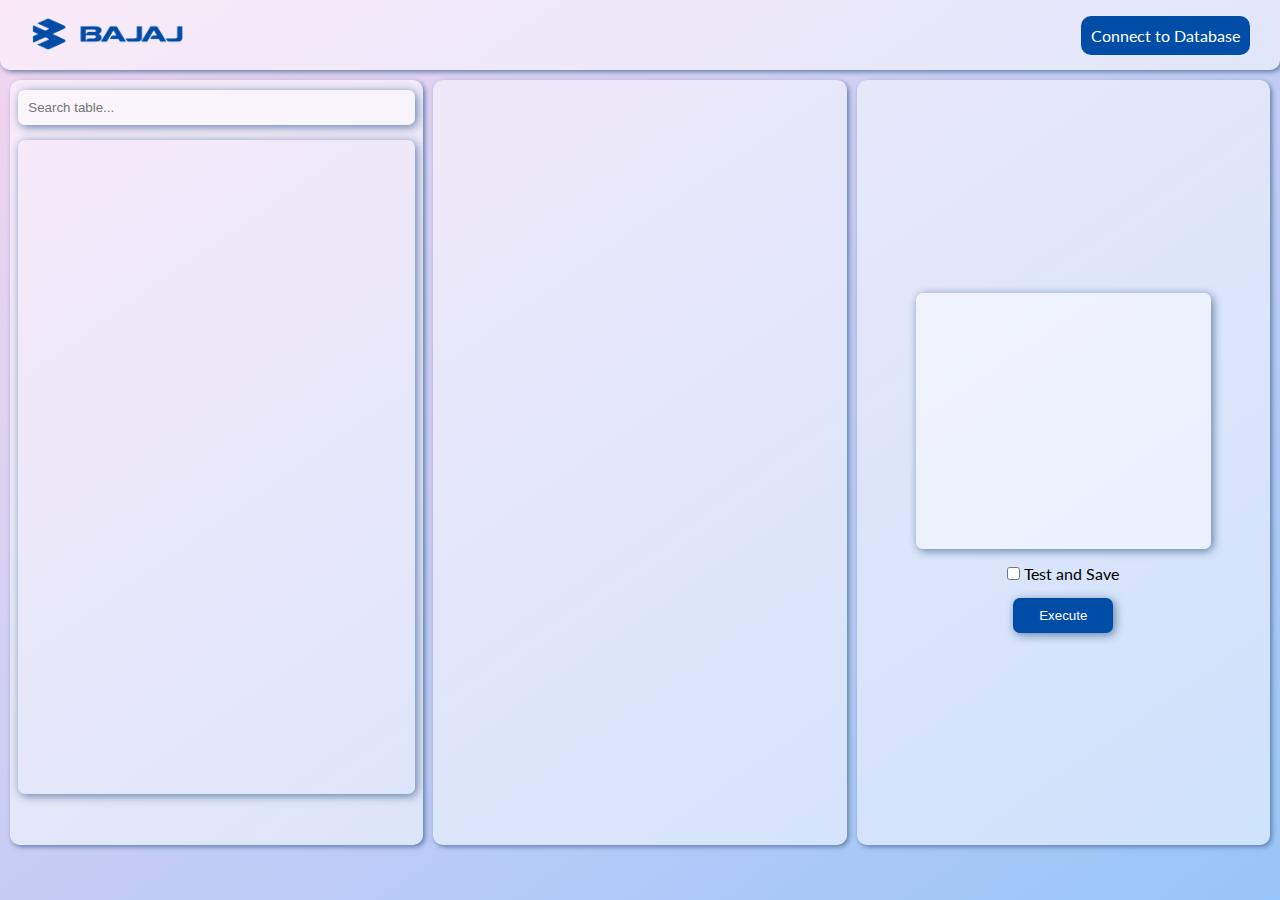
==== index.html @ f4b88997 "Commit_1_joins" ====
<!DOCTYPE html>
<html lang="en">
<head>
    <meta charset="UTF-8">
    <meta http-equiv="X-UA-Compatible" content="IE=edge">
    <meta name="viewport" content="width=device-width, initial-scale=1.0">
    <title>bctDb</title>
    <link rel="shortcut icon" href="pictures/favicon.png" type="image/x-icon">
    <link rel="stylesheet" href="style.css">
</head>
<body>
<div class="outerBox">
    <div class="header">
        <div class="logo"><a href=""><img src="pictures/bajaj_logo.png" alt=""></a></div>
        <div class="connectToDb"><a href="ctdb.html">Connect to Database</a></div>
    </div>

    <div class="bodyInside">
        <div class="bodyColumn" id="column1">
            <input id="searchTable" type="text" placeholder="Search table...">
            <div class="tableNames"></div>
        </div>
        <div class="bodyColumn" id="column2"></div>
        <div class="bodyColumn" id="column3">
            <div class="executionSpace"></div>
            <div class="saveAndExecte">
                <input type="checkbox">
                <label for="">Test and Save</label>
            </div>
            <button id="execute">Execute</button>
        </div>
    </div>

    <script src="script.js"></script>
</div>
</body>
</html>
---- style.css ----
@import url('https://fonts.googleapis.com/css2?family=Lato:wght@400;700&family=Rubik&display=swap');

*{
    margin: 0;
    padding: 0;
    box-sizing: border-box;
}

::-webkit-scrollbar{
    width: 0;
}

body{
    font-family: 'Lato', sans-serif;
}
.outerBox{
    height: 100vh;
    width: 100vw;
    background: linear-gradient(to top left, rgb(152, 197, 249),rgb(244, 213, 241));
}

.header{
    display: flex;
    align-content: center;
    align-items: center;
    justify-content: space-between;
    box-shadow: 2px 2px 5px  rgb(97 , 128 , 168);
    padding:0 30px 0 20px;
    height: 70px;
    width: 100vw;
    background: rgb(255, 255, 255, 0.5);
    margin: 0 auto;
    border-radius: 0 0px 10px 10px;
    position: sticky;
    top: 0;
}
.logo img{
    height: 60px;
}

.connectToDb a{
    background: #004da8;
    color: white;
    padding: 10px;
    border-radius: 10px;
    text-decoration: none;
}
.connectToDb a:hover{
    background: linear-gradient(to top left, rgb(62, 88, 118),rgb(122, 76, 118));
    
}

.bodyInside{
    display:flex;
    justify-content: space-between;
}
.bodyColumn{
    background:rgb(255, 255, 255, 0.5) ;
    margin-top: 10px;
    margin-left: 10px;
    margin-right: 10px;
    height: 85vh;
    width: 32.5vw;
    box-shadow: 2px 2px 5px  rgb(97, 128, 168);
    border-radius: 10px;
}
#column2{
    margin-left: 0;
    margin-right: 0;
}

#column1{
    display: flex;
    flex-direction: column;
    align-items: center;
}

#searchTable{
    width: 31vw;
    padding: 10px;
    margin-top: 10px;
    border-radius: 7px;
    border: none;
    background:rgb(255, 255, 255, 0.5) ;
    box-shadow: 2px 2px 10px  rgb(97, 128, 168);
}

.tableNames{
    width: 31vw;
    height: 72.7vh;
    margin-top: 15px;
    border-radius: 7px;
    background:rgba(255, 255, 255, 0);
    box-shadow: 2px 2px 10px  rgb(97, 128, 168);
}

#column3{
    display: flex;
    flex-direction: column;
    align-items: center;
    align-content: center;
    justify-content: center;
}

.executionSpace{
    width: 23vw;
    height: 20vw;
    margin-bottom: 15px;
    border-radius: 7px;
    background:rgba(255, 255, 255, 0.5);
    box-shadow: 2px 2px 10px  rgb(97, 128, 168);
}
#execute{
    margin-top: 15px;
    background: #004da8;
    color: white;
    padding: 10px;
    box-shadow: 2px 2px 10px  rgb(97, 128, 168);
    width: 100px;
    border-radius: 7px;
    border: none;
}
#execute:hover{
    color: white;
    background: linear-gradient(to top left, rgb(62, 88, 118),rgb(122, 76, 118));
    cursor: pointer;
}
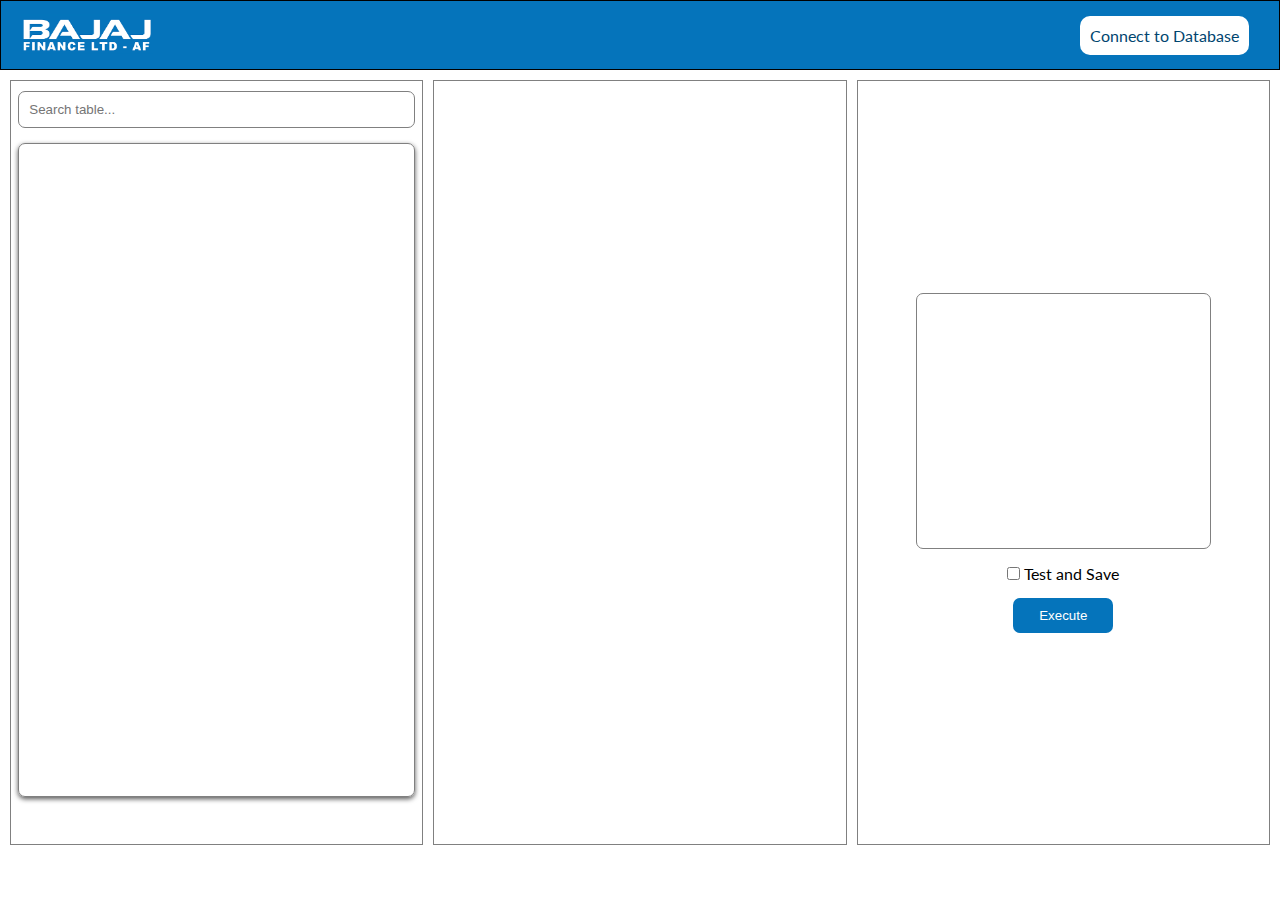
==== commit 477cce61: "Theme_changed" ====
--- a/index.html
+++ b/index.html
@@ -11,7 +11,7 @@
 <body>
 <div class="outerBox">
     <div class="header">
-        <div class="logo"><a href=""><img src="pictures/bajaj_logo.png" alt=""></a></div>
+        <div class="logo"><a href=""><img src="pictures/Auto Finance Logo.png" alt=""></a></div>
         <div class="connectToDb"><a href="ctdb.html">Connect to Database</a></div>
     </div>
 
--- a/style.css
+++ b/style.css
@@ -16,7 +16,7 @@
 .outerBox{
     height: 100vh;
     width: 100vw;
-    background: linear-gradient(to top left, rgb(152, 197, 249),rgb(244, 213, 241));
+    background: white;
 }
 
 .header{
@@ -24,30 +24,31 @@
     align-content: center;
     align-items: center;
     justify-content: space-between;
-    box-shadow: 2px 2px 5px  rgb(97 , 128 , 168);
+    /* box-shadow: 1px 1px 1px  rgb(97 , 128 , 168); */
     padding:0 30px 0 20px;
     height: 70px;
     width: 100vw;
-    background: rgb(255, 255, 255, 0.5);
+    background: #0574bb;
     margin: 0 auto;
-    border-radius: 0 0px 10px 10px;
+    /* border-radius: 0 0px 10px 10px; */
+    border: 1px solid black;
     position: sticky;
     top: 0;
 }
 .logo img{
-    height: 60px;
+    height: 40px;
 }
 
 .connectToDb a{
-    background: #004da8;
-    color: white;
+    background: white;
+    color: #00456f;
     padding: 10px;
     border-radius: 10px;
     text-decoration: none;
 }
 .connectToDb a:hover{
-    background: linear-gradient(to top left, rgb(62, 88, 118),rgb(122, 76, 118));
-    
+    background: #5c5c5c;
+    color: #f4f4f4;
 }
 
 .bodyInside{
@@ -61,8 +62,11 @@
     margin-right: 10px;
     height: 85vh;
     width: 32.5vw;
-    box-shadow: 2px 2px 5px  rgb(97, 128, 168);
-    border-radius: 10px;
+    min-width: 300px;
+    /* box-shadow: 2px 2px 5px  rgb(97, 128, 168); */
+    border: 1px solid grey;
+    /* border-radius: 10px; */
+    overflow: hidden scroll;
 }
 #column2{
     margin-left: 0;
@@ -80,18 +84,19 @@
     padding: 10px;
     margin-top: 10px;
     border-radius: 7px;
-    border: none;
+    border: 1px solid grey;
     background:rgb(255, 255, 255, 0.5) ;
-    box-shadow: 2px 2px 10px  rgb(97, 128, 168);
+    /* box-shadow: 2px 2px 10px  rgb(97, 128, 168); */
 }
 
 .tableNames{
     width: 31vw;
     height: 72.7vh;
     margin-top: 15px;
+    border: 1px solid gray;
     border-radius: 7px;
     background:rgba(255, 255, 255, 0);
-    box-shadow: 2px 2px 10px  rgb(97, 128, 168);
+    box-shadow: 0px  2px 5px rgb(87, 87, 87);
 }
 
 #column3{
@@ -108,20 +113,21 @@
     margin-bottom: 15px;
     border-radius: 7px;
     background:rgba(255, 255, 255, 0.5);
-    box-shadow: 2px 2px 10px  rgb(97, 128, 168);
+    /* box-shadow: 2px 2px 10px  rgb(97, 128, 168); */
+    border: 1px solid gray;
 }
 #execute{
     margin-top: 15px;
-    background: #004da8;
+    background: #0574bb;
     color: white;
     padding: 10px;
-    box-shadow: 2px 2px 10px  rgb(97, 128, 168);
+    /* box-shadow: 2px 2px 10px  rgb(97, 128, 168); */
     width: 100px;
     border-radius: 7px;
     border: none;
 }
 #execute:hover{
     color: white;
-    background: linear-gradient(to top left, rgb(62, 88, 118),rgb(122, 76, 118));
+    background: #065e95;
     cursor: pointer;
 }